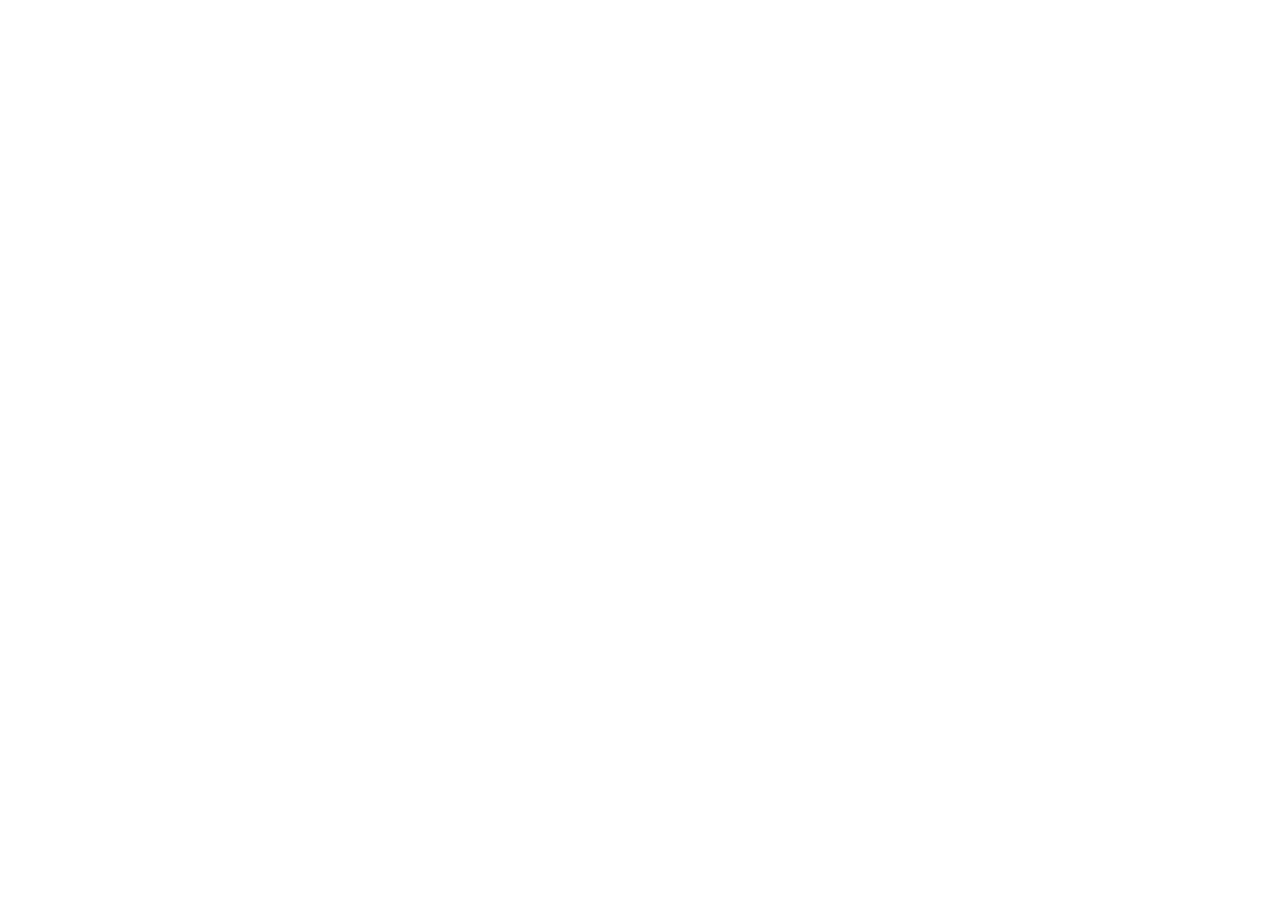
==== index.html @ 3f1e0185 "deploy: 4de1019512648cff0277cac2fe6e5ea8b619d0c8" ====
<!DOCTYPE html>
<html>
<head>
  <!--
    If you are serving your web app in a path other than the root, change the
    href value below to reflect the base path you are serving from.

    The path provided below has to start and end with a slash "/" in order for
    it to work correctly.

    For more details:
    * https://developer.mozilla.org/en-US/docs/Web/HTML/Element/base

    This is a placeholder for base href that will be replaced by the value of
    the `--base-href` argument provided to `flutter build`.
  -->
  <base href="/images_show/">

  <meta charset="UTF-8">
  <meta content="IE=Edge" http-equiv="X-UA-Compatible">
  <meta name="description" content="A new Flutter project.">

  <!-- iOS meta tags & icons -->
  <meta name="mobile-web-app-capable" content="yes">
  <meta name="apple-mobile-web-app-status-bar-style" content="black">
  <meta name="apple-mobile-web-app-title" content="show_image">
  <link rel="apple-touch-icon" href="icons/Icon-192.png">

  <!-- Favicon -->
  <link rel="icon" type="image/png" href="favicon.png"/>

  <title>show_image</title>
  <link rel="manifest" href="manifest.json">
</head>
<body>
  <script src="flutter_bootstrap.js" async></script>
</body>
</html>
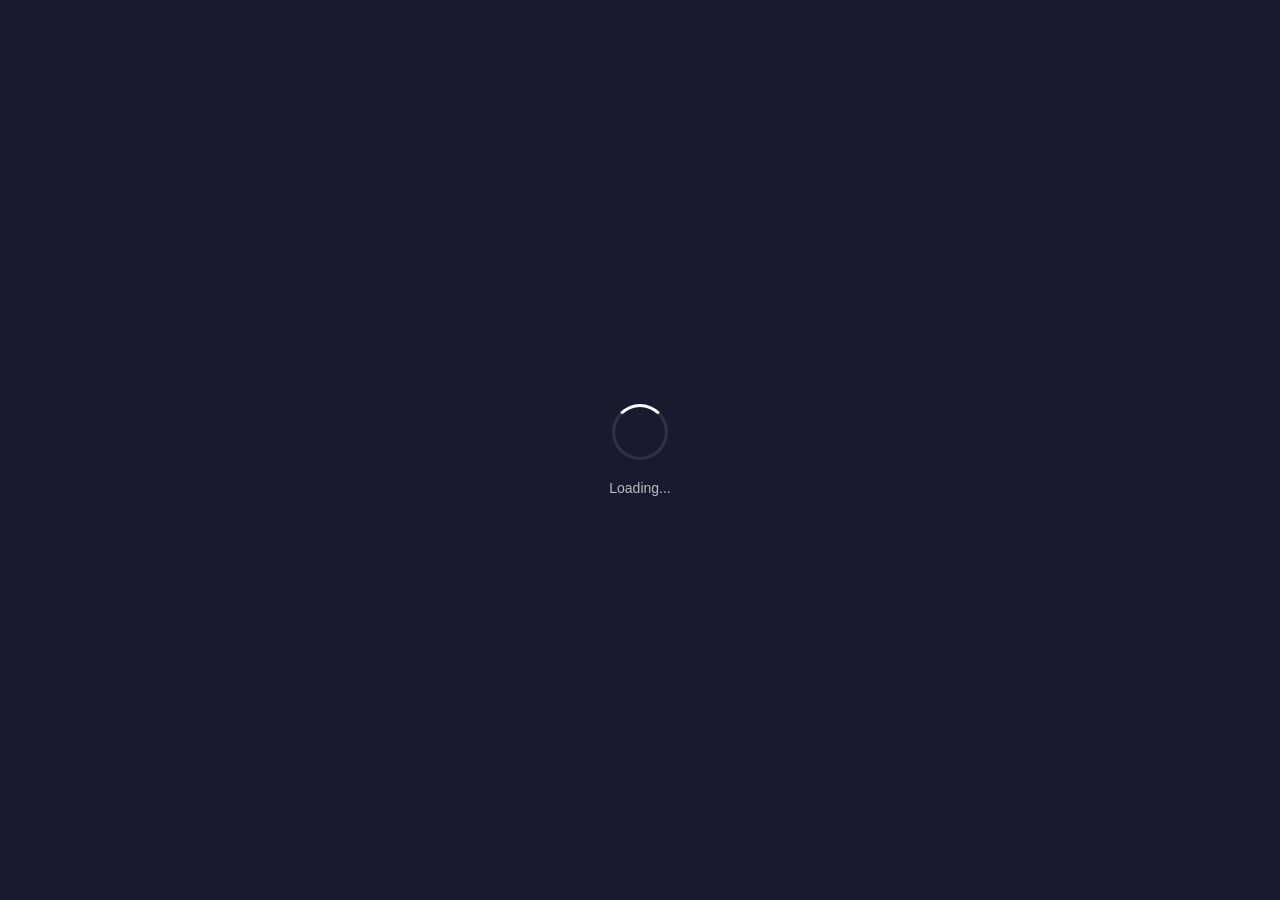
==== commit 61599a6a: "deploy: b711086ff631b6f8d5fb5a0ff0f693b8e33c77b9" ====
--- a/index.html
+++ b/index.html
@@ -18,21 +18,84 @@
 
   <meta charset="UTF-8">
   <meta content="IE=Edge" http-equiv="X-UA-Compatible">
-  <meta name="description" content="A new Flutter project.">
+  <meta name="description" content="3D Photo Album Slideshow">
+
+  <!-- Viewport for mobile responsiveness -->
+  <meta name="viewport" content="width=device-width, initial-scale=1.0, maximum-scale=1.0, user-scalable=no">
 
   <!-- iOS meta tags & icons -->
   <meta name="mobile-web-app-capable" content="yes">
-  <meta name="apple-mobile-web-app-status-bar-style" content="black">
-  <meta name="apple-mobile-web-app-title" content="show_image">
+  <meta name="apple-mobile-web-app-capable" content="yes">
+  <meta name="apple-mobile-web-app-status-bar-style" content="black-translucent">
+  <meta name="apple-mobile-web-app-title" content="Photo Album">
   <link rel="apple-touch-icon" href="icons/Icon-192.png">
+
+  <!-- Theme color for mobile browsers -->
+  <meta name="theme-color" content="#000000">
 
   <!-- Favicon -->
   <link rel="icon" type="image/png" href="favicon.png"/>
 
-  <title>show_image</title>
+  <title>Photo Album 3D</title>
   <link rel="manifest" href="manifest.json">
+
+  <!-- Loading styles -->
+  <style>
+    body {
+      margin: 0;
+      padding: 0;
+      background-color: #1a1a2e;
+      overflow: hidden;
+    }
+    
+    .loading {
+      display: flex;
+      flex-direction: column;
+      justify-content: center;
+      align-items: center;
+      height: 100vh;
+      font-family: -apple-system, BlinkMacSystemFont, 'Segoe UI', Roboto, sans-serif;
+    }
+    
+    .loading-spinner {
+      width: 50px;
+      height: 50px;
+      border: 3px solid rgba(255, 255, 255, 0.1);
+      border-top-color: #fff;
+      border-radius: 50%;
+      animation: spin 1s linear infinite;
+    }
+    
+    .loading-text {
+      margin-top: 20px;
+      color: rgba(255, 255, 255, 0.7);
+      font-size: 14px;
+    }
+    
+    @keyframes spin {
+      to { transform: rotate(360deg); }
+    }
+  </style>
 </head>
 <body>
+  <!-- Loading indicator while Flutter loads -->
+  <div class="loading" id="loading">
+    <div class="loading-spinner"></div>
+    <div class="loading-text">Loading...</div>
+  </div>
+
+  <script>
+    // Remove loading indicator when Flutter is ready
+    window.addEventListener('flutter-first-frame', function() {
+      const loading = document.getElementById('loading');
+      if (loading) {
+        loading.style.opacity = '0';
+        loading.style.transition = 'opacity 0.3s';
+        setTimeout(() => loading.remove(), 300);
+      }
+    });
+  </script>
+
   <script src="flutter_bootstrap.js" async></script>
 </body>
 </html>
